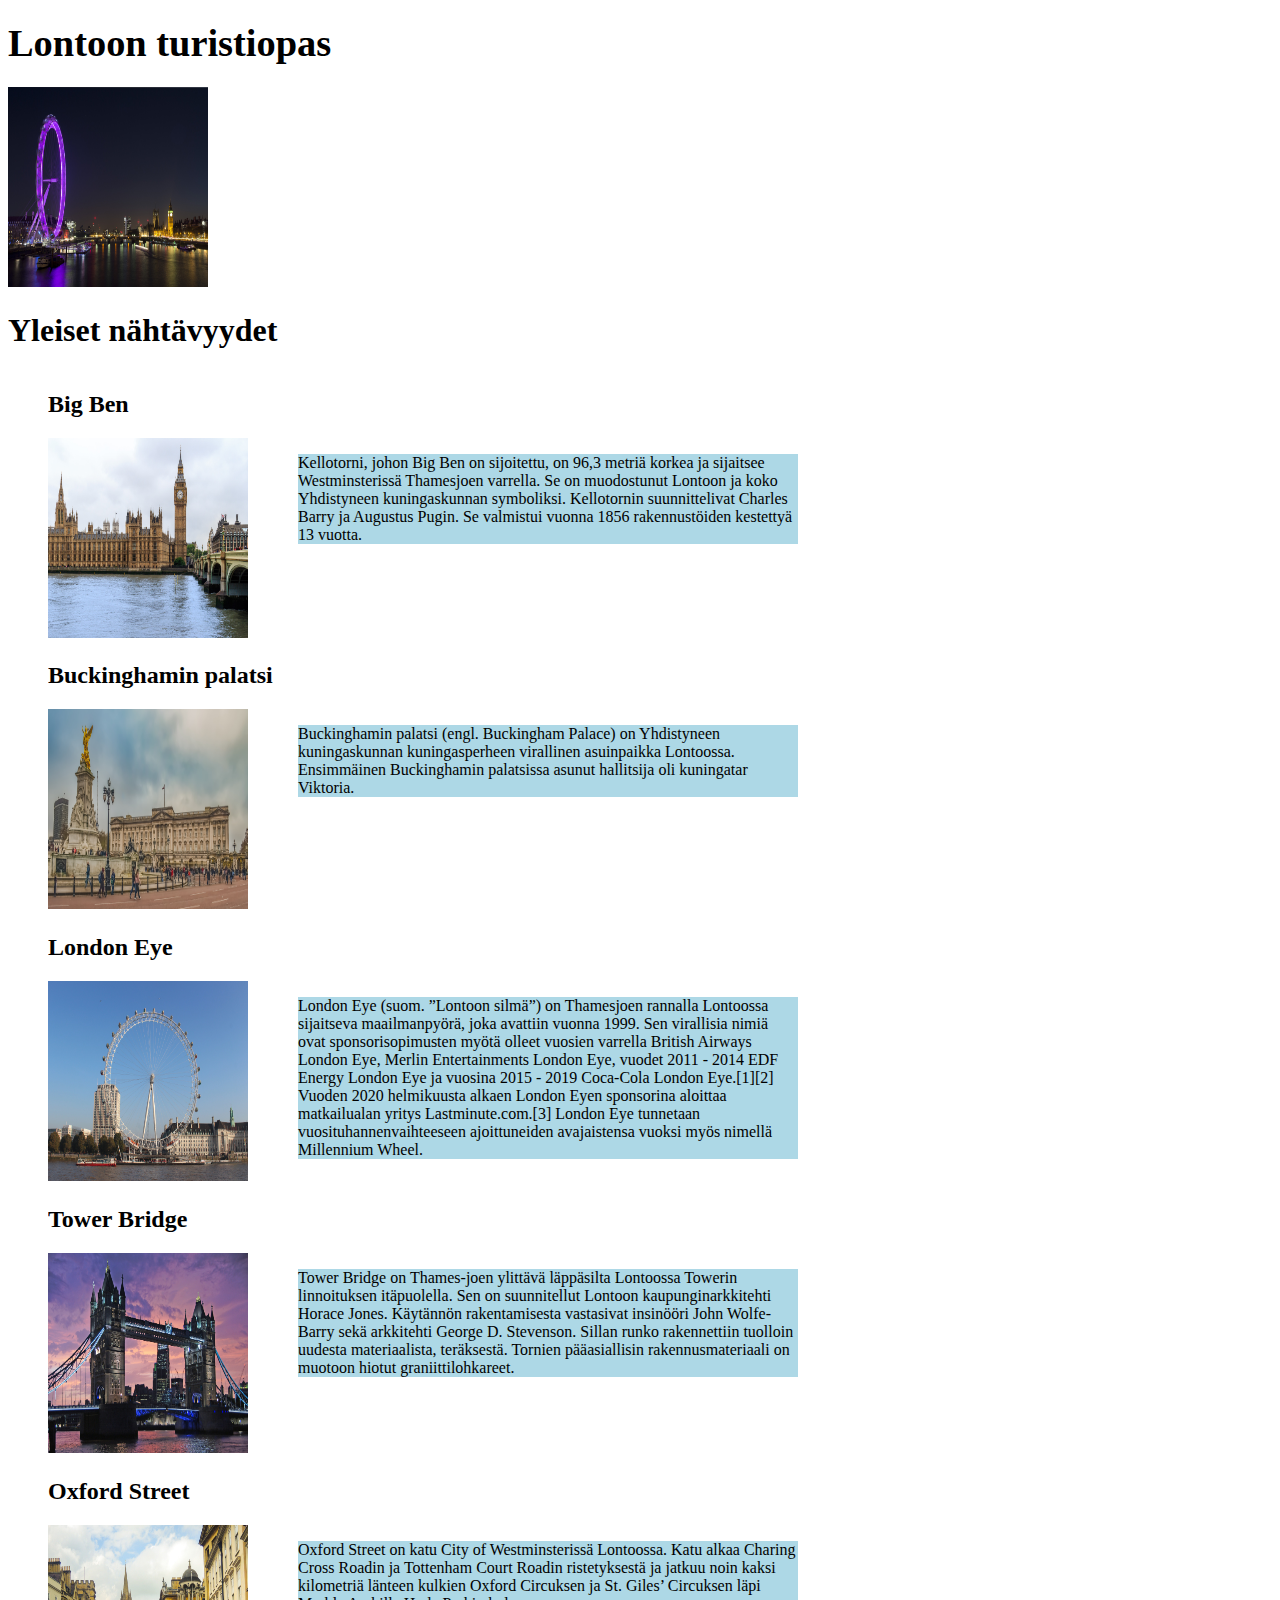
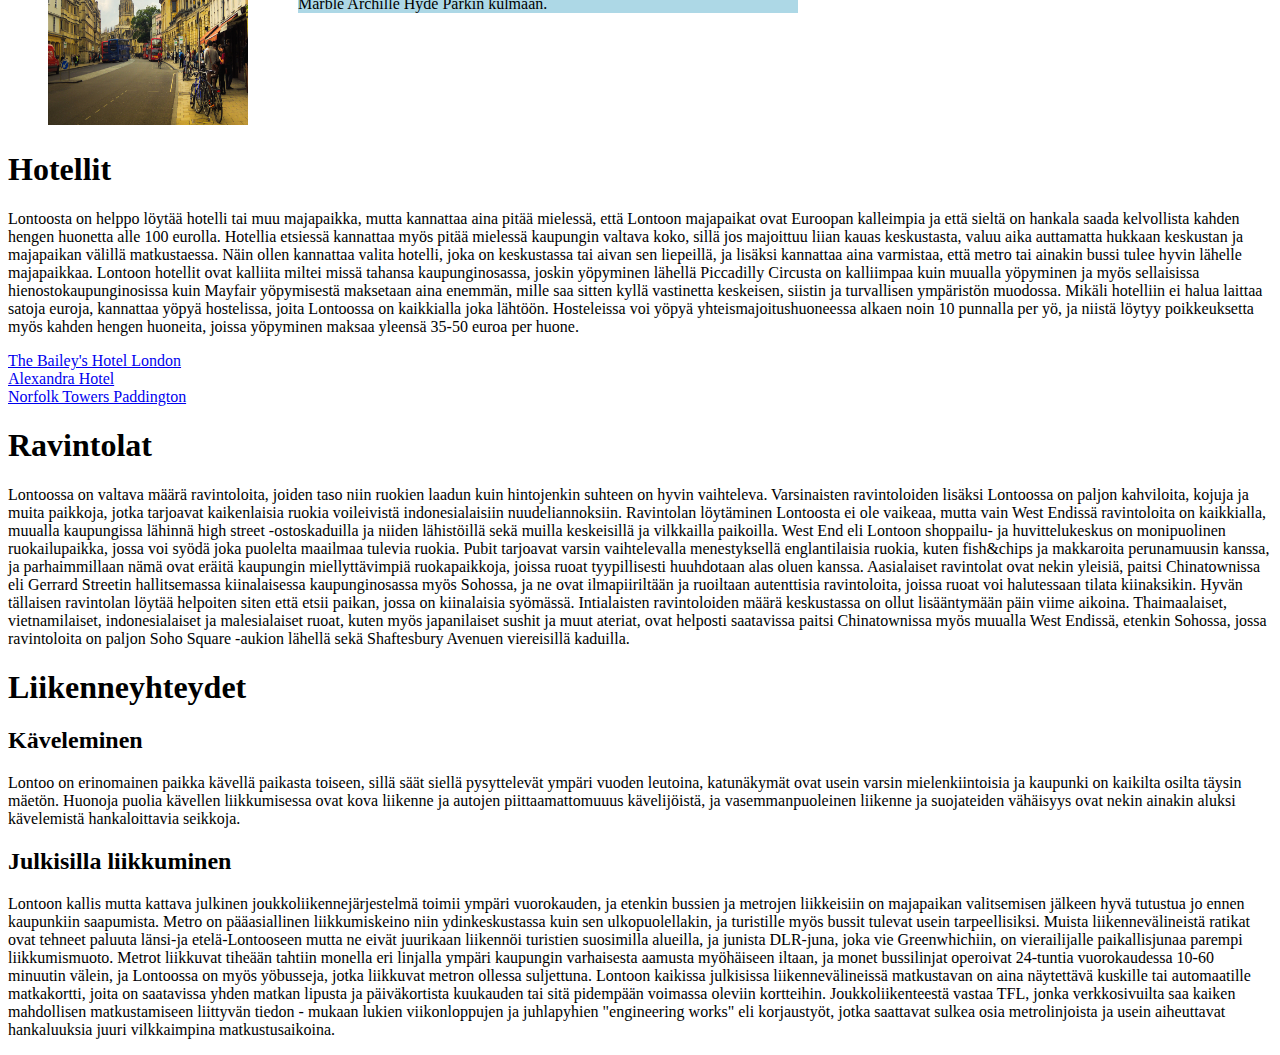
==== lontoo.html @ 02ad5222 "Update lontoo.html" ====
<!DOCTYPE html>
<html lang="fi">
	<head>
		<meta charset="UTF-8" />
		<meta http-equiv="X-UA-Compatible" content="IE=edge" />
		<meta name="viewport" content="width=device-width, initial-scale=1.0" />
		<link rel="stylesheet" href="style.css" />
		<title>Lontoon turistiopas</title>
	</head>
	<body>
		<div class="otsikko">
			<h1><big>Lontoon turistiopas</big></h1>
		</div>

		<div><img src="/Images/architecture-1869776_1920.jpg" width="200" height="200"</div>

		<div class="nahtavyydet">
			<h1>Yleiset nähtävyydet</h1>
			<div>

                <ul>
					<div class="kaikki">
                    <li> <h2>Big Ben</h2></li> 
					
						<img class ="kuva"  src="/Images/westminster-902972_1920.jpg" width="200" height="200">
						<p class="teksti"> Kellotorni, johon Big Ben on sijoitettu, on 96,3 metriä korkea ja sijaitsee Westminsterissä 
							Thamesjoen varrella. Se on muodostunut Lontoon ja koko Yhdistyneen kuningaskunnan symboliksi. 
							Kellotornin suunnittelivat Charles Barry ja Augustus Pugin. Se valmistui vuonna 1856 rakennustöiden 
							kestettyä 13 vuotta.</p>
					</div>

					<div class="kaikki">
						<li><h2>Buckinghamin palatsi</h2></li> 
						<img class ="kuva" src="/Images/buckingham-palace-3932671_1920.jpg" width="200" height="200">
						<p class="teksti">Buckinghamin palatsi (engl. Buckingham Palace) on Yhdistyneen kuningaskunnan kuningasperheen 
							virallinen asuinpaikka Lontoossa. Ensimmäinen Buckinghamin palatsissa asunut hallitsija oli kuningatar Viktoria.</p>
					</div>

					<div class="kaikki">
					<li><h2>London Eye</h2></li>
					<img  class ="kuva"src="/Images/london-eye-1827304_1920.jpg" width="200" height="200">
											
				<p class="teksti">London Eye (suom. ”Lontoon silmä”) on Thamesjoen rannalla Lontoossa sijaitseva maailmanpyörä, 
					joka avattiin vuonna 1999. Sen virallisia nimiä ovat sponsorisopimusten myötä olleet vuosien varrella British 
					Airways London Eye, Merlin Entertainments London Eye, vuodet 2011 - 2014 EDF Energy London Eye ja vuosina 2015 - 
					2019 Coca-Cola London Eye.[1][2] Vuoden 2020 helmikuusta alkaen London Eyen sponsorina aloittaa matkailualan yritys 
					Lastminute.com.[3] London Eye tunnetaan vuosituhannenvaihteeseen ajoittuneiden avajaistensa vuoksi myös nimellä 
					Millennium Wheel.</p>
				</div>
				<div class="kaikki">
                    <li><h2>Tower Bridge</h2></li>
					<img  class ="kuva" src="/Images/tower-bridge-441853_1920.jpg" width="200" height="200">
					<p class="teksti">Tower Bridge on Thames-joen ylittävä läppäsilta Lontoossa Towerin linnoituksen itäpuolella.
						Sen on suunnitellut Lontoon kaupunginarkkitehti Horace Jones. Käytännön rakentamisesta vastasivat insinööri 
						John Wolfe-Barry sekä arkkitehti George D. Stevenson. Sillan runko rakennettiin tuolloin uudesta materiaalista, 
						teräksestä. Tornien pääasiallisin rakennusmateriaali on muotoon hiotut graniittilohkareet.</p>
				</div>
				<div class="kaikki">

				
					<li><h2>Oxford Street</h2></li>
					
					<img class ="kuva" src="/Images/oxford-1378637_1920.jpg" width="200" height="200">
					<p class= "teksti">Oxford Street on katu City of Westminsterissä Lontoossa. Katu alkaa Charing Cross Roadin ja 
						Tottenham Court Roadin ristetyksestä ja jatkuu noin kaksi kilometriä länteen kulkien Oxford Circuksen ja St.
						 Giles’ Circuksen läpi Marble Archille Hyde Parkin kulmaan.</p>
				</div>
				</ul>
				
                <!-- <img
					src="Images/hotel-artemide-rome.jpg"
					alt="hotel-artemide"
					width="600"
					height="400"
					style="position: relative;"
				/> -->
                
				</div>
		</div>

		<h1>Hotellit</h1>
		<p>Lontoosta on helppo löytää hotelli tai muu majapaikka, mutta kannattaa aina pitää mielessä, että Lontoon majapaikat ovat Euroopan kalleimpia ja että sieltä on hankala saada kelvollista kahden hengen huonetta alle 100 eurolla. Hotellia etsiessä kannattaa myös pitää mielessä kaupungin valtava koko, sillä jos majoittuu liian kauas keskustasta, valuu aika auttamatta hukkaan keskustan ja majapaikan välillä matkustaessa. Näin ollen kannattaa valita hotelli, joka on keskustassa tai aivan sen liepeillä, ja lisäksi kannattaa aina varmistaa, että metro tai ainakin bussi tulee hyvin lähelle majapaikkaa.

			Lontoon hotellit ovat kalliita miltei missä tahansa kaupunginosassa, joskin yöpyminen lähellä Piccadilly Circusta on kalliimpaa kuin muualla yöpyminen ja myös sellaisissa hienostokaupunginosissa kuin Mayfair yöpymisestä maksetaan aina enemmän, mille saa sitten kyllä vastinetta keskeisen, siistin ja turvallisen ympäristön muodossa. Mikäli hotelliin ei halua laittaa satoja euroja, kannattaa yöpyä hostelissa, joita Lontoossa on kaikkialla joka lähtöön. Hosteleissa voi yöpyä yhteismajoitushuoneessa alkaen noin 10 punnalla per yö, ja niistä löytyy poikkeuksetta myös kahden hengen huoneita, joissa yöpyminen maksaa yleensä 35-50 euroa per huone.</p>
		<li>
			<a href="https://www.millenniumhotels.com/en/london/the-baileys-hotel-london/">The Bailey's Hotel London</a>

		</li>
		<li>
			<a href="https://alexandra-hotel-london.hotel-ds.com/en/">Alexandra Hotel</a>
		</li>
		<li>
			<a href="https://www.norfolktowershotel.com/">Norfolk Towers Paddington</a>
		</li>
		<p></p>

		<h1>Ravintolat</h1>

		<p> Lontoossa on valtava määrä ravintoloita, joiden taso niin ruokien laadun kuin hintojenkin suhteen on hyvin vaihteleva. 
			Varsinaisten ravintoloiden lisäksi Lontoossa on paljon kahviloita, kojuja ja muita paikkoja, jotka tarjoavat kaikenlaisia 
			ruokia voileivistä indonesialaisiin nuudeliannoksiin. Ravintolan löytäminen Lontoosta ei ole vaikeaa, mutta vain West
			 Endissä ravintoloita on kaikkialla, muualla kaupungissa lähinnä high street -ostoskaduilla ja niiden lähistöillä sekä 
			 muilla keskeisillä ja vilkkailla paikoilla.

			West End eli Lontoon shoppailu- ja huvittelukeskus on monipuolinen ruokailupaikka, jossa voi syödä joka puolelta maailmaa tulevia ruokia. Pubit tarjoavat varsin vaihtelevalla menestyksellä englantilaisia ruokia, kuten fish&chips ja makkaroita perunamuusin kanssa, ja parhaimmillaan nämä ovat eräitä kaupungin miellyttävimpiä ruokapaikkoja, joissa ruoat tyypillisesti huuhdotaan alas oluen kanssa.
			
			Aasialaiset ravintolat ovat nekin yleisiä, paitsi Chinatownissa eli Gerrard Streetin hallitsemassa kiinalaisessa kaupunginosassa myös Sohossa, ja ne ovat ilmapiiriltään ja ruoiltaan autenttisia ravintoloita, joissa ruoat voi halutessaan tilata kiinaksikin. Hyvän tällaisen ravintolan löytää helpoiten siten että etsii paikan, jossa on kiinalaisia syömässä. Intialaisten ravintoloiden määrä keskustassa on ollut lisääntymään päin viime aikoina. Thaimaalaiset, vietnamilaiset, indonesialaiset ja malesialaiset ruoat, kuten myös japanilaiset sushit ja muut ateriat, ovat helposti saatavissa paitsi Chinatownissa myös muualla West Endissä, etenkin Sohossa, jossa ravintoloita on paljon Soho Square -aukion lähellä sekä Shaftesbury Avenuen viereisillä kaduilla.</p>

		<h1>Liikenneyhteydet</h1>
		<h2>Käveleminen</h2>
		<p>Lontoo on erinomainen paikka kävellä paikasta toiseen, sillä säät siellä pysyttelevät ympäri vuoden leutoina, 
			katunäkymät ovat usein varsin mielenkiintoisia ja kaupunki on kaikilta osilta täysin mäetön. Huonoja puolia kävellen 
			liikkumisessa ovat kova liikenne ja autojen piittaamattomuuus kävelijöistä, ja vasemmanpuoleinen liikenne ja suojateiden 
			vähäisyys ovat nekin ainakin aluksi kävelemistä hankaloittavia seikkoja.</p>

		<h2>Julkisilla liikkuminen</h2>
		<p> Lontoon kallis mutta kattava julkinen joukkoliikennejärjestelmä toimii ympäri vuorokauden, ja etenkin bussien ja metrojen liikkeisiin on majapaikan valitsemisen jälkeen hyvä tutustua jo ennen kaupunkiin saapumista. Metro on pääasiallinen liikkumiskeino niin ydinkeskustassa kuin sen ulkopuolellakin, ja turistille myös bussit tulevat usein tarpeellisiksi. Muista liikennevälineistä ratikat ovat tehneet paluuta länsi-ja etelä-Lontooseen mutta ne eivät juurikaan liikennöi turistien suosimilla alueilla, ja junista DLR-juna, joka vie Greenwhichiin, on vierailijalle paikallisjunaa parempi liikkumismuoto.

			Metrot liikkuvat tiheään tahtiin monella eri linjalla ympäri kaupungin varhaisesta aamusta myöhäiseen iltaan, ja monet bussilinjat operoivat 24-tuntia vuorokaudessa 10-60 minuutin välein, ja Lontoossa on myös yöbusseja, jotka liikkuvat metron ollessa suljettuna. Lontoon kaikissa julkisissa liikennevälineissä matkustavan on aina näytettävä kuskille tai automaatille matkakortti, joita on saatavissa yhden matkan lipusta ja päiväkortista kuukauden tai sitä pidempään voimassa oleviin kortteihin. Joukkoliikenteestä vastaa TFL, jonka verkkosivuilta saa kaiken mahdollisen matkustamiseen liittyvän tiedon - mukaan lukien viikonloppujen ja juhlapyhien "engineering works" eli korjaustyöt, jotka saattavat sulkea osia metrolinjoista ja usein aiheuttavat hankaluuksia juuri vilkkaimpina matkustusaikoina.
			
			</p>
	</body>
</html>
---- style.css ----
.kaikki {
    width: 900px;
    border:none;
    overflow: hidden;
    padding-bottom: 5px;
}
.nahtavyydet {
    border: none;
}
.kuva {
    float:left;
    padding-right: 50px;
}
  .teksti {
    background-color: lightblue;
    width: 500px;
    float: left;
    border: none;
  }
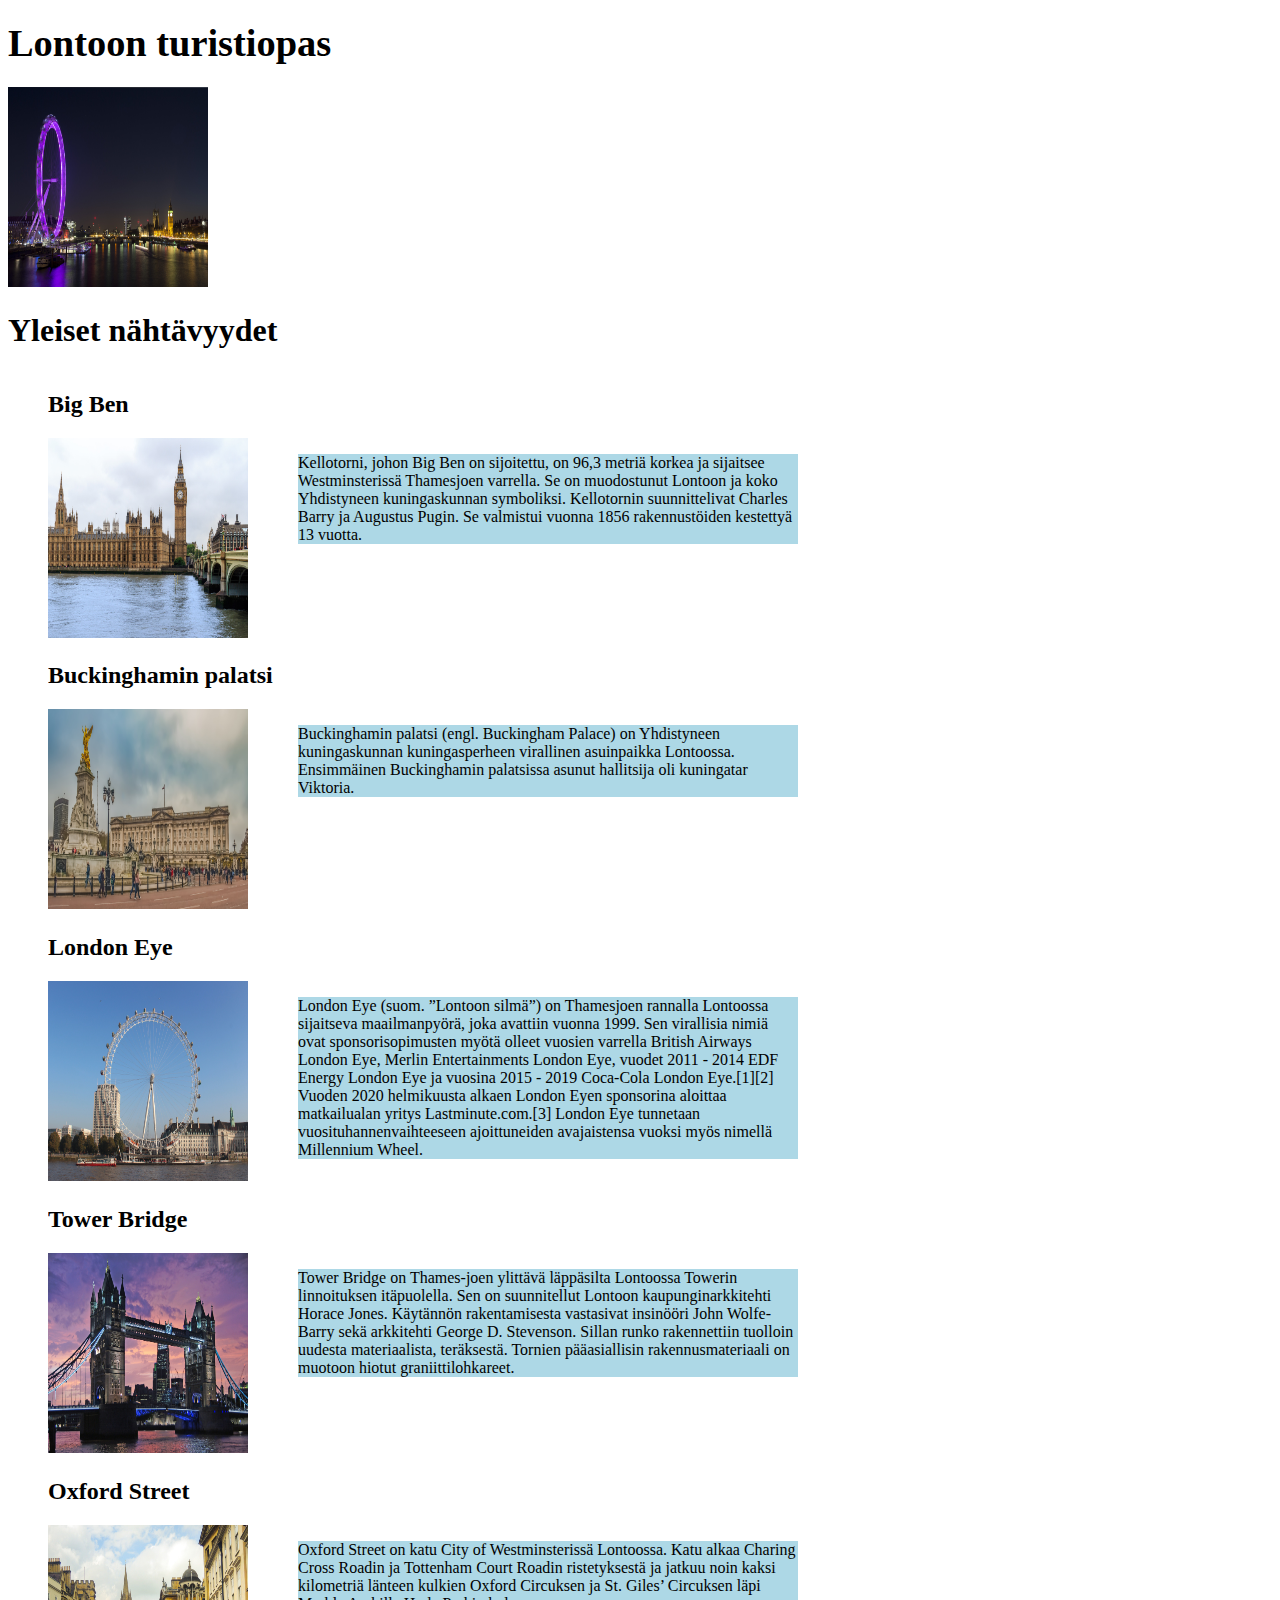
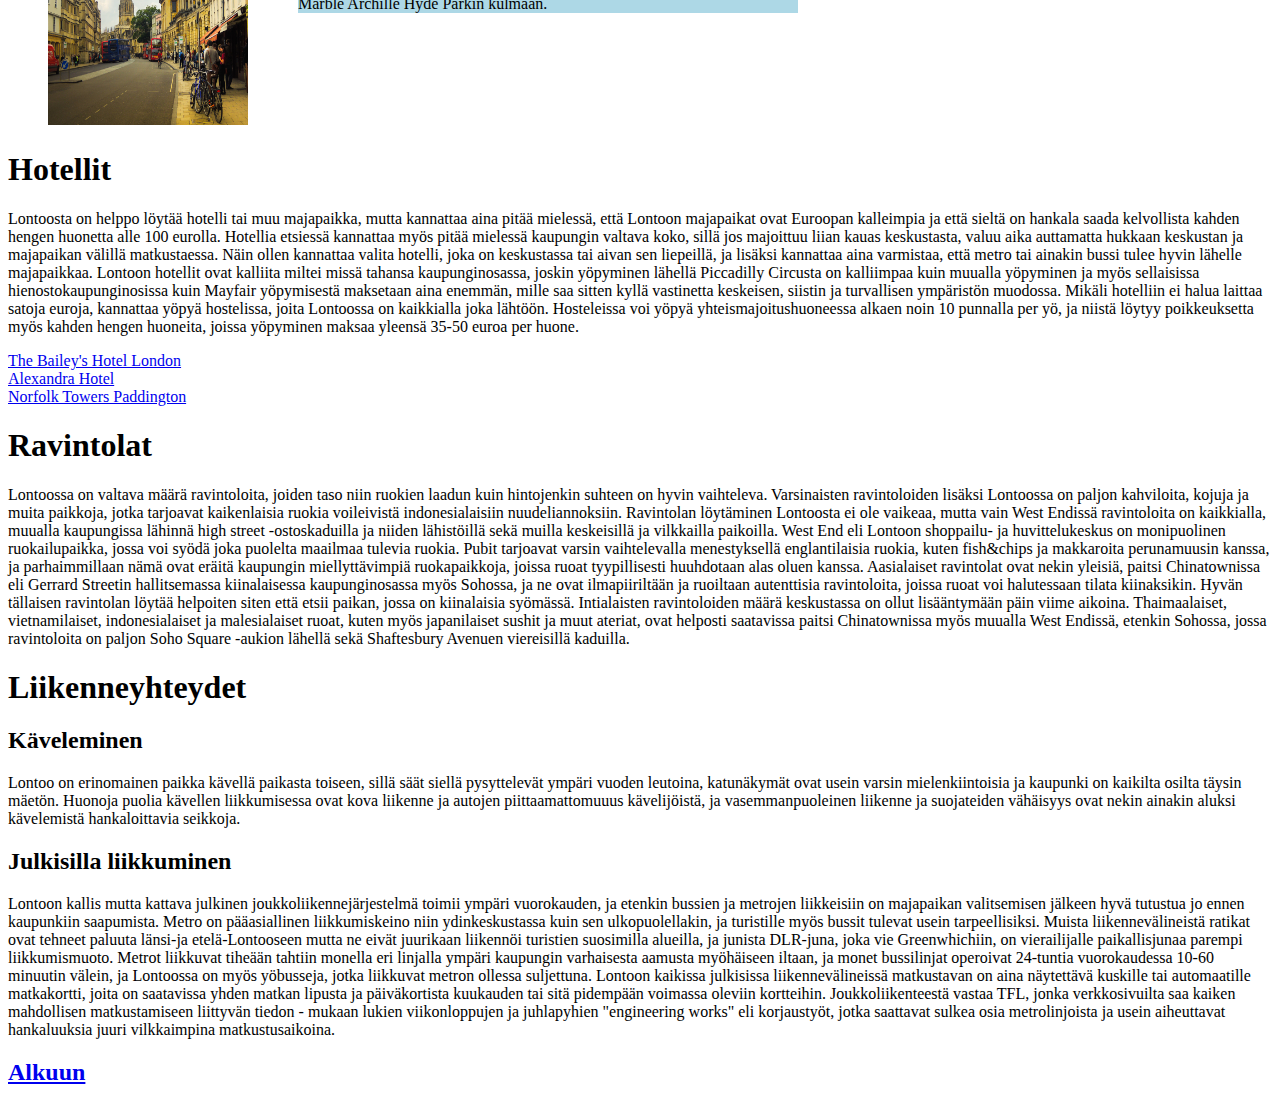
==== commit 681f6baa: "Update lontoo.html" ====
--- a/lontoo.html
+++ b/lontoo.html
@@ -119,5 +119,7 @@
 			Metrot liikkuvat tiheään tahtiin monella eri linjalla ympäri kaupungin varhaisesta aamusta myöhäiseen iltaan, ja monet bussilinjat operoivat 24-tuntia vuorokaudessa 10-60 minuutin välein, ja Lontoossa on myös yöbusseja, jotka liikkuvat metron ollessa suljettuna. Lontoon kaikissa julkisissa liikennevälineissä matkustavan on aina näytettävä kuskille tai automaatille matkakortti, joita on saatavissa yhden matkan lipusta ja päiväkortista kuukauden tai sitä pidempään voimassa oleviin kortteihin. Joukkoliikenteestä vastaa TFL, jonka verkkosivuilta saa kaiken mahdollisen matkustamiseen liittyvän tiedon - mukaan lukien viikonloppujen ja juhlapyhien "engineering works" eli korjaustyöt, jotka saattavat sulkea osia metrolinjoista ja usein aiheuttavat hankaluuksia juuri vilkkaimpina matkustusaikoina.
 			
 			</p>
+
+			<a href="index.html"><h2>Alkuun</h2></a>
 	</body>
 </html>
